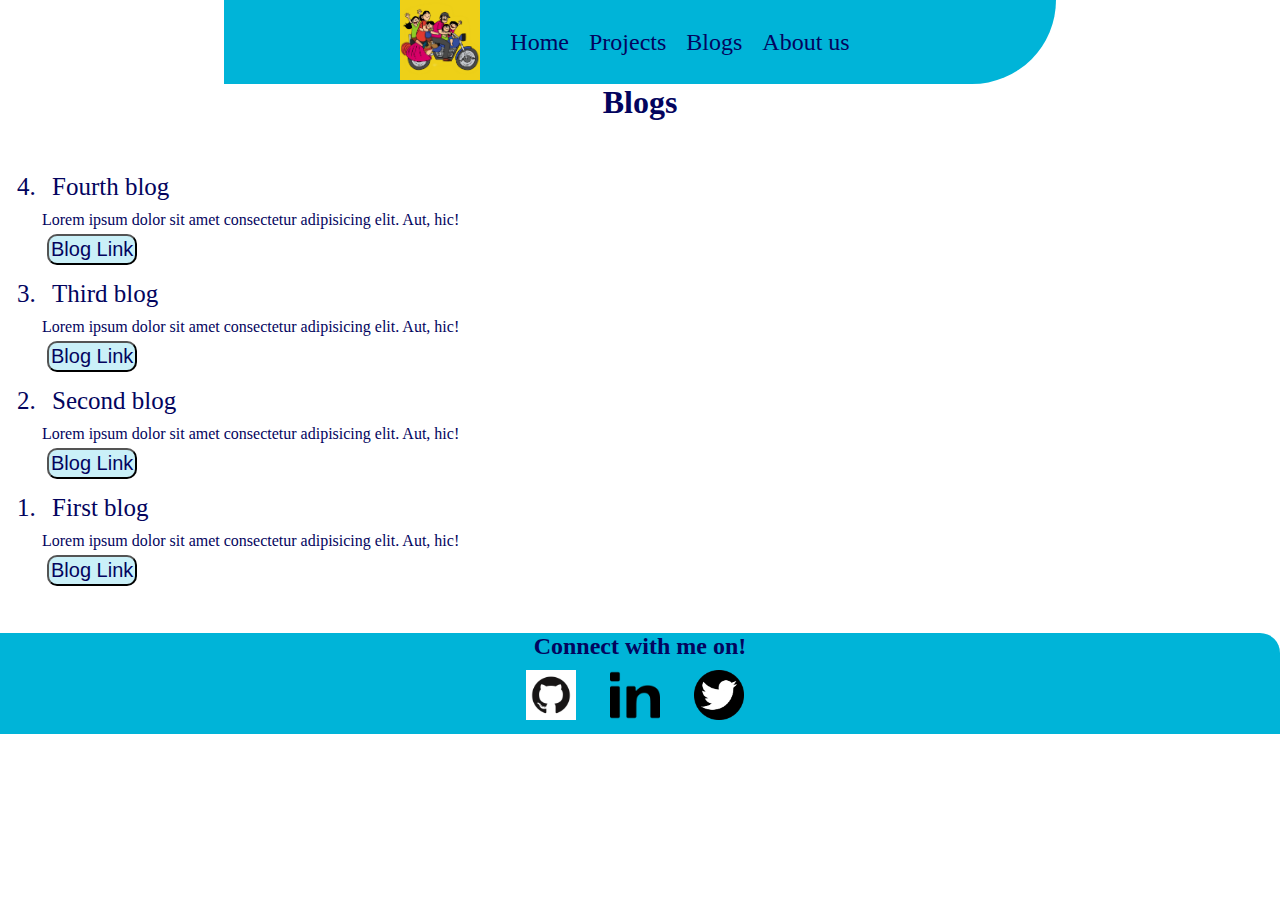
==== blogs.html @ 8405869b "website" ====
<!DOCTYPE html>
<html lang="en">
<head>
    <meta charset="UTF-8">
    <meta http-equiv="X-UA-Compatible" content="IE=edge">
    <meta name="viewport" content="width=device-width, initial-scale=1.0">
    <title>Document</title>
</head>
<style>
   /* navigation css */
    *{
        padding: 0rem;
        margin:0rem;
        /* background-color:; */
    
    }
    :root{
    --primary:#00b4d8;
    --textcolor: #03045e;
    /* --secondary:#e8f16a; */
    --hover:chartreuse;
    --secondary:#caf0f8;
    text-align: center;


    }
    h1,h2,p{
        color:var(--textcolor);}
    .navi{
        display: flex;
        background-color:var(--primary);
        border-bottom-right-radius: 110px;
        align-items: center;
        justify-content: center;
        /* another aproch by ankita website*/
        padding:0rem 1rem;
        width: 100%;
        max-width: 800px;
        margin: auto;
    }
    img.logo{
        padding: 10px;
        margin:10px;
        width:"10px";
        height:"10px";   
    }
    img.logo1:hover{
        width: 100px;
        height:100px;
        background-color: chartreuse;
        /* image-resolution: 100 100; */

    }
    .menu{padding: 10px;
        margin:10px; 

    }
    .menu ul{
        display: flex;
    }
    .menu ul li{
        padding: 5px 10px;
        list-style: none;
    }
    .menu ul li a{
        text-decoration: none;
        color: var(--textcolor);
        font-size: 1.5rem;

        
    }
    .menu ul li a:hover{

        color: chartreuse;
        font-size: 1.8rem;
        
    }

    /* footer css */
    .f{
        background-color: var(--primary);
        border-top-right-radius: 20px;
        text-align: center;
    }
    .f1{
        width: 50px;
        height:50px;
        padding: 10px 10px;
        margin-right: 10px;
    }
    .f1 img{
        width: 20px;
        height:20px;
        display: flex;
        
        

    }
   /* ol li css */
   ol{
        color: var(--textcolor);
        margin: 2rem;
        padding: 10px;
        text-align: left;
    }
    ol li{
        font-size: 25px;
        margin: auto;
        padding: 10px;
    }
    ol p{
        text-align: left;

    }

    /* button css */
    .btn{
       background-color:var(--secondary);
       color: var(--textcolor);
       border-radius: 10px;
       font-size: 20px;
       padding: 2px;
       margin: 5px;
        align-self: center;
    }




</style>

<body>
    <!-- navigation -->
    <div class="navi">
        <div class="logo">
            <a href="/"><img class="logo1"src="/images/39 (2).jpg" width="80px" height="80px">
            </a>
            </div >
        <div class="menu">
            <ul>
                <li> <a href="/">Home</a> </li>
                <li> <a href="/project.html">Projects</a> </li>
                <li> <a href="/blogs.html">Blogs</a> </li>
                <li> <a href="">About us</a> </li>
            </ul>
        </div>
    </div>
    
    <header>
     <h1>Blogs</h1>
     
     <ol reversed>
         <li>Fourth blog</li>
         <p>Lorem ipsum dolor sit amet consectetur adipisicing elit. Aut, hic!</p>
         <button class="btn">
            Blog Link
        </button>
         <li>Third blog</li>
         <p>Lorem ipsum dolor sit amet consectetur adipisicing elit. Aut, hic!</p>
         <button class="btn">
            Blog Link
        </button>
         <li>Second blog</li>
         <p>Lorem ipsum dolor sit amet consectetur adipisicing elit. Aut, hic!</p>
         <button class="btn">
            Blog Link
        </button>
         <li>First blog</li>
         <p>Lorem ipsum dolor sit amet consectetur adipisicing elit. Aut, hic!</p>
         <button class="btn">
            Blog Link
        </button>
     </ol>
    </header>






    <footer class="f">
        <h2>

            Connect with me on!
            </h2>
        <img src="/images/github logo.png" alt="" class="f1">
            <img src="/images/linkedin logo.png" alt="" class="f1" width="25px">
            <img src="/images/twitter logo.png" alt="" class="f1">
    </footer>
</body>
</html>
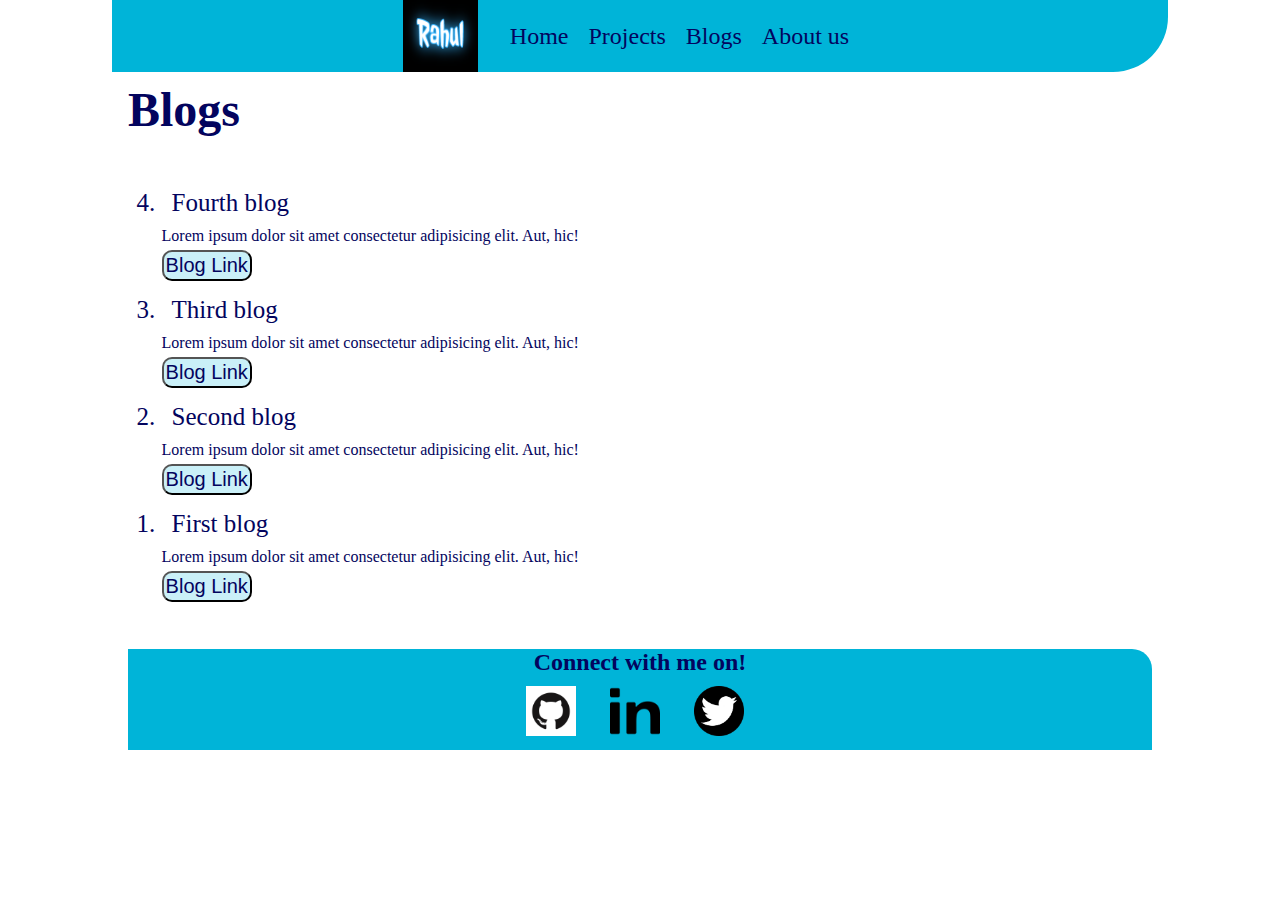
==== commit b7c3c3e6: "update some features" ====
--- a/blogs.html
+++ b/blogs.html
@@ -8,7 +8,10 @@
 </head>
 <style>
    /* navigation css */
-    *{
+
+        
+        
+   *{
         padding: 0rem;
         margin:0rem;
         /* background-color:; */
@@ -20,7 +23,6 @@
     /* --secondary:#e8f16a; */
     --hover:chartreuse;
     --secondary:#caf0f8;
-    text-align: center;
 
 
     }
@@ -29,58 +31,76 @@
     .navi{
         display: flex;
         background-color:var(--primary);
-        border-bottom-right-radius: 110px;
+        border-bottom-right-radius: 55px;
         align-items: center;
         justify-content: center;
         /* another aproch by ankita website*/
         padding:0rem 1rem;
-        width: 100%;
-        max-width: 800px;
+        width: 80%;
+        /* max-width: 800px; */
         margin: auto;
-    }
-    img.logo{
-        padding: 10px;
-        margin:10px;
-        width:"10px";
-        height:"10px";   
+        height: 72px;
+    }
+    .logo img {
+        padding: 2px;
+        margin:0px;
+        
+        width: 75px;
+        height: 75px;
+
+          
     }
     img.logo1:hover{
-        width: 100px;
-        height:100px;
+        /* width: 80px;
+        height:80px; */
         background-color: chartreuse;
         /* image-resolution: 100 100; */
 
     }
     .menu{padding: 10px;
-        margin:10px; 
+        margin:10px;  
+         /* background-color: var(--primary); */
 
     }
     .menu ul{
         display: flex;
+        /* background-color: var(--primary); */
     }
     .menu ul li{
         padding: 5px 10px;
         list-style: none;
+        background-color: var(--primary);
     }
     .menu ul li a{
         text-decoration: none;
-        color: var(--textcolor);
+        color:var(--textcolor);
         font-size: 1.5rem;
+        background-color: var(--primary);
+
 
         
     }
     .menu ul li a:hover{
 
-        color: chartreuse;
-        font-size: 1.8rem;
-        
-    }
+        color:var(--hover);
+        font-size: 1.6rem;
+
+    }
+        
+        
+    
 
     /* footer css */
+    
+
+
+
     .f{
         background-color: var(--primary);
         border-top-right-radius: 20px;
         text-align: center;
+        width: 80%;
+        margin: auto;
     }
     .f1{
         width: 50px;
@@ -97,19 +117,30 @@
 
     }
    /* ol li css */
+   #blog {
+       margin-left: 10%;
+       padding-top: 10px;
+       font-size: 3rem;
+       
+   }
    ol{
         color: var(--textcolor);
         margin: 2rem;
         padding: 10px;
         text-align: left;
+        /* margin-left: 10%; */
+        /* padding-top: 2px; */
     }
     ol li{
         font-size: 25px;
         margin: auto;
         padding: 10px;
+        margin-left: 10%;
+
     }
     ol p{
         text-align: left;
+        margin-left: 10%;
 
     }
 
@@ -122,6 +153,8 @@
        padding: 2px;
        margin: 5px;
         align-self: center;
+        margin-left: 10%;
+
     }
 
 
@@ -133,7 +166,7 @@
     <!-- navigation -->
     <div class="navi">
         <div class="logo">
-            <a href="/"><img class="logo1"src="/images/39 (2).jpg" width="80px" height="80px">
+            <a href="/"><img class="logo1" src="/images/rahul logo.png"  >
             </a>
             </div >
         <div class="menu">
@@ -147,7 +180,7 @@
     </div>
     
     <header>
-     <h1>Blogs</h1>
+     <h1 id="blog">Blogs</h1>
      
      <ol reversed>
          <li>Fourth blog</li>
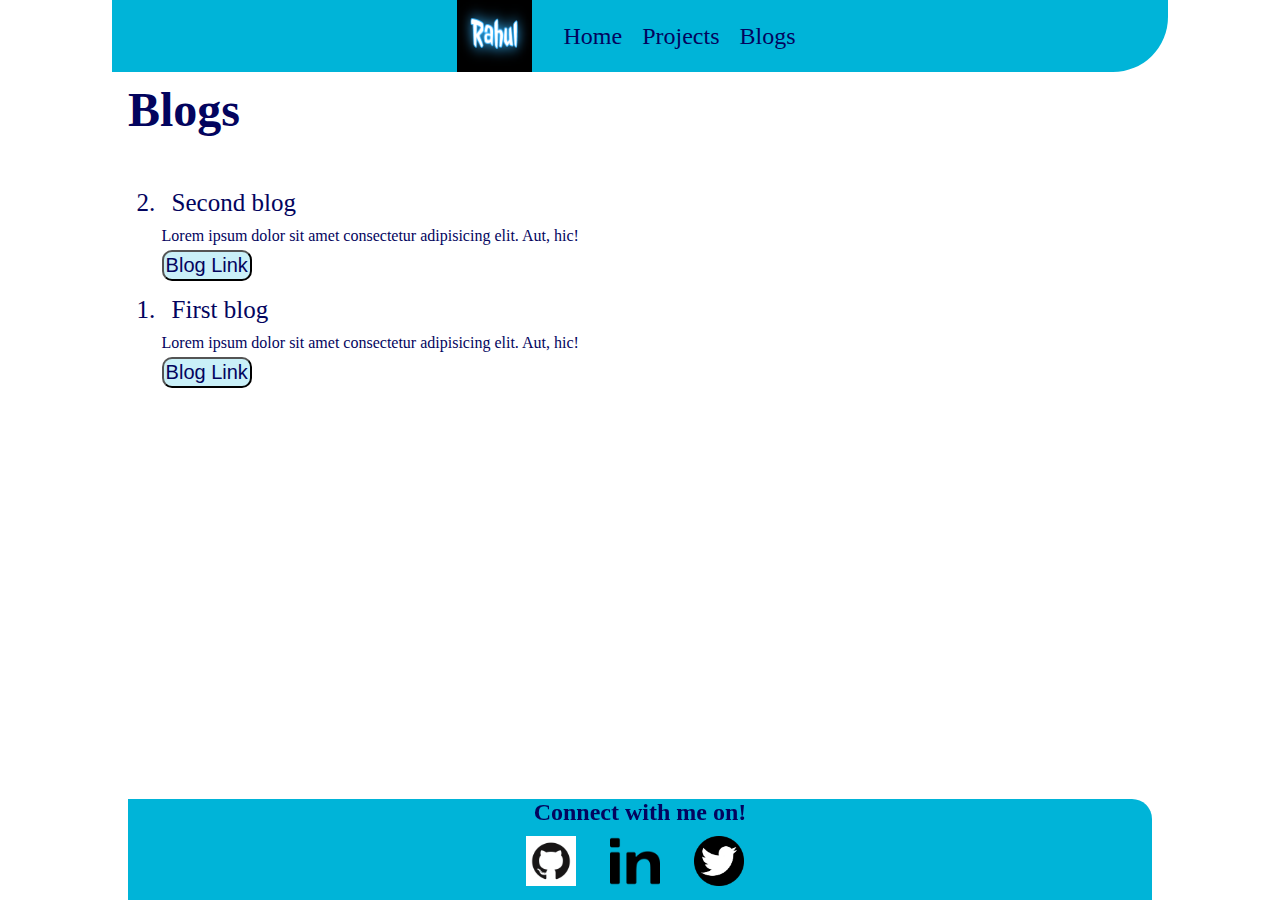
==== commit ead2e91d: "Add files via upload" ====
--- a/blogs.html
+++ b/blogs.html
@@ -6,161 +6,7 @@
     <meta name="viewport" content="width=device-width, initial-scale=1.0">
     <title>Document</title>
 </head>
-<style>
-   /* navigation css */
-
-        
-        
-   *{
-        padding: 0rem;
-        margin:0rem;
-        /* background-color:; */
-    
-    }
-    :root{
-    --primary:#00b4d8;
-    --textcolor: #03045e;
-    /* --secondary:#e8f16a; */
-    --hover:chartreuse;
-    --secondary:#caf0f8;
-
-
-    }
-    h1,h2,p{
-        color:var(--textcolor);}
-    .navi{
-        display: flex;
-        background-color:var(--primary);
-        border-bottom-right-radius: 55px;
-        align-items: center;
-        justify-content: center;
-        /* another aproch by ankita website*/
-        padding:0rem 1rem;
-        width: 80%;
-        /* max-width: 800px; */
-        margin: auto;
-        height: 72px;
-    }
-    .logo img {
-        padding: 2px;
-        margin:0px;
-        
-        width: 75px;
-        height: 75px;
-
-          
-    }
-    img.logo1:hover{
-        /* width: 80px;
-        height:80px; */
-        background-color: chartreuse;
-        /* image-resolution: 100 100; */
-
-    }
-    .menu{padding: 10px;
-        margin:10px;  
-         /* background-color: var(--primary); */
-
-    }
-    .menu ul{
-        display: flex;
-        /* background-color: var(--primary); */
-    }
-    .menu ul li{
-        padding: 5px 10px;
-        list-style: none;
-        background-color: var(--primary);
-    }
-    .menu ul li a{
-        text-decoration: none;
-        color:var(--textcolor);
-        font-size: 1.5rem;
-        background-color: var(--primary);
-
-
-        
-    }
-    .menu ul li a:hover{
-
-        color:var(--hover);
-        font-size: 1.6rem;
-
-    }
-        
-        
-    
-
-    /* footer css */
-    
-
-
-
-    .f{
-        background-color: var(--primary);
-        border-top-right-radius: 20px;
-        text-align: center;
-        width: 80%;
-        margin: auto;
-    }
-    .f1{
-        width: 50px;
-        height:50px;
-        padding: 10px 10px;
-        margin-right: 10px;
-    }
-    .f1 img{
-        width: 20px;
-        height:20px;
-        display: flex;
-        
-        
-
-    }
-   /* ol li css */
-   #blog {
-       margin-left: 10%;
-       padding-top: 10px;
-       font-size: 3rem;
-       
-   }
-   ol{
-        color: var(--textcolor);
-        margin: 2rem;
-        padding: 10px;
-        text-align: left;
-        /* margin-left: 10%; */
-        /* padding-top: 2px; */
-    }
-    ol li{
-        font-size: 25px;
-        margin: auto;
-        padding: 10px;
-        margin-left: 10%;
-
-    }
-    ol p{
-        text-align: left;
-        margin-left: 10%;
-
-    }
-
-    /* button css */
-    .btn{
-       background-color:var(--secondary);
-       color: var(--textcolor);
-       border-radius: 10px;
-       font-size: 20px;
-       padding: 2px;
-       margin: 5px;
-        align-self: center;
-        margin-left: 10%;
-
-    }
-
-
-
-
-</style>
+<link rel="stylesheet" href="blog.css">
 
 <body>
     <!-- navigation -->
@@ -174,7 +20,7 @@
                 <li> <a href="/">Home</a> </li>
                 <li> <a href="/project.html">Projects</a> </li>
                 <li> <a href="/blogs.html">Blogs</a> </li>
-                <li> <a href="">About us</a> </li>
+                <!-- <li> <a href="">About us</a> </li> -->
             </ul>
         </div>
     </div>
@@ -183,16 +29,7 @@
      <h1 id="blog">Blogs</h1>
      
      <ol reversed>
-         <li>Fourth blog</li>
-         <p>Lorem ipsum dolor sit amet consectetur adipisicing elit. Aut, hic!</p>
-         <button class="btn">
-            Blog Link
-        </button>
-         <li>Third blog</li>
-         <p>Lorem ipsum dolor sit amet consectetur adipisicing elit. Aut, hic!</p>
-         <button class="btn">
-            Blog Link
-        </button>
+         
          <li>Second blog</li>
          <p>Lorem ipsum dolor sit amet consectetur adipisicing elit. Aut, hic!</p>
          <button class="btn">
--- a/blog.css
+++ b/blog.css
@@ -0,0 +1,158 @@
+   /* navigation css */
+
+        
+        
+   *{
+    padding: 0rem;
+    margin:0rem;
+    /* background-color:; */
+
+}
+:root{
+--primary:#00b4d8;
+--textcolor: #03045e;
+/* --secondary:#e8f16a; */
+--hover:chartreuse;
+--secondary:#caf0f8;
+
+
+}
+h1,h2,p{
+    color:var(--textcolor);}
+.navi{
+    display: flex;
+    background-color:var(--primary);
+    border-bottom-right-radius: 55px;
+    align-items: center;
+    justify-content: center;
+    
+    padding:0rem 1rem;
+    width: 80%;
+    /* max-width: 800px; */
+    margin: auto;
+    height: 72px;
+}
+.logo img {
+    padding: 2px;
+    margin:0px;
+    
+    width: 75px;
+    height: 75px;
+
+      
+}
+img.logo1:hover{
+    /* width: 80px;
+    height:80px; */
+    background-color: chartreuse;
+    /* image-resolution: 100 100; */
+
+}
+.menu{padding: 10px;
+    margin:10px;  
+     /* background-color: var(--primary); */
+
+}
+.menu ul{
+    display: flex;
+    /* background-color: var(--primary); */
+}
+.menu ul li{
+    padding: 5px 10px;
+    list-style: none;
+    /* background-color: var(--primary); */
+}
+.menu ul li a{
+    text-decoration: none;
+    color:var(--textcolor);
+    font-size: 1.5rem;
+    background-color: var(--primary);
+
+
+    
+}
+.menu ul li a:hover{
+
+    color:var(--hover);
+    font-size: 1.6rem;
+
+}
+    
+    
+
+
+/* footer css */
+
+
+
+
+.f{
+    background-color: var(--primary);
+    border-top-right-radius: 20px;
+    text-align: center;
+    width: 80%;
+    /* display:table-footer-group; */
+    /* margin-top: 11rem; */
+    bottom: 0px;
+    margin-bottom: 0px;
+    position: fixed;
+    left: 10%;
+    /* margin: auto; */
+
+   
+    
+}
+.f1{
+    width: 50px;
+    height:50px;
+    padding: 10px 10px;
+    margin-right: 10px;
+}
+.f1 img{
+    width: 20px;
+    height:20px;
+    display: flex;
+    
+    
+
+}
+/* ol li css */
+#blog {
+   margin-left: 10%;
+   padding-top: 10px;
+   font-size: 3rem;
+   
+}
+ol{
+    color: var(--textcolor);
+    margin: 2rem;
+    padding: 10px;
+    text-align: left;
+    /* margin-left: 10%; */
+    /* padding-top: 2px; */
+}
+ol li{
+    font-size: 25px;
+    margin: auto;
+    padding: 10px;
+    margin-left: 10%;
+
+}
+ol p{
+    text-align: left;
+    margin-left: 10%;
+
+}
+
+/* button css */
+.btn{
+   background-color:var(--secondary);
+   color: var(--textcolor);
+   border-radius: 10px;
+   font-size: 20px;
+   padding: 2px;
+   margin: 5px;
+    align-self: center;
+    margin-left: 10%;
+
+}
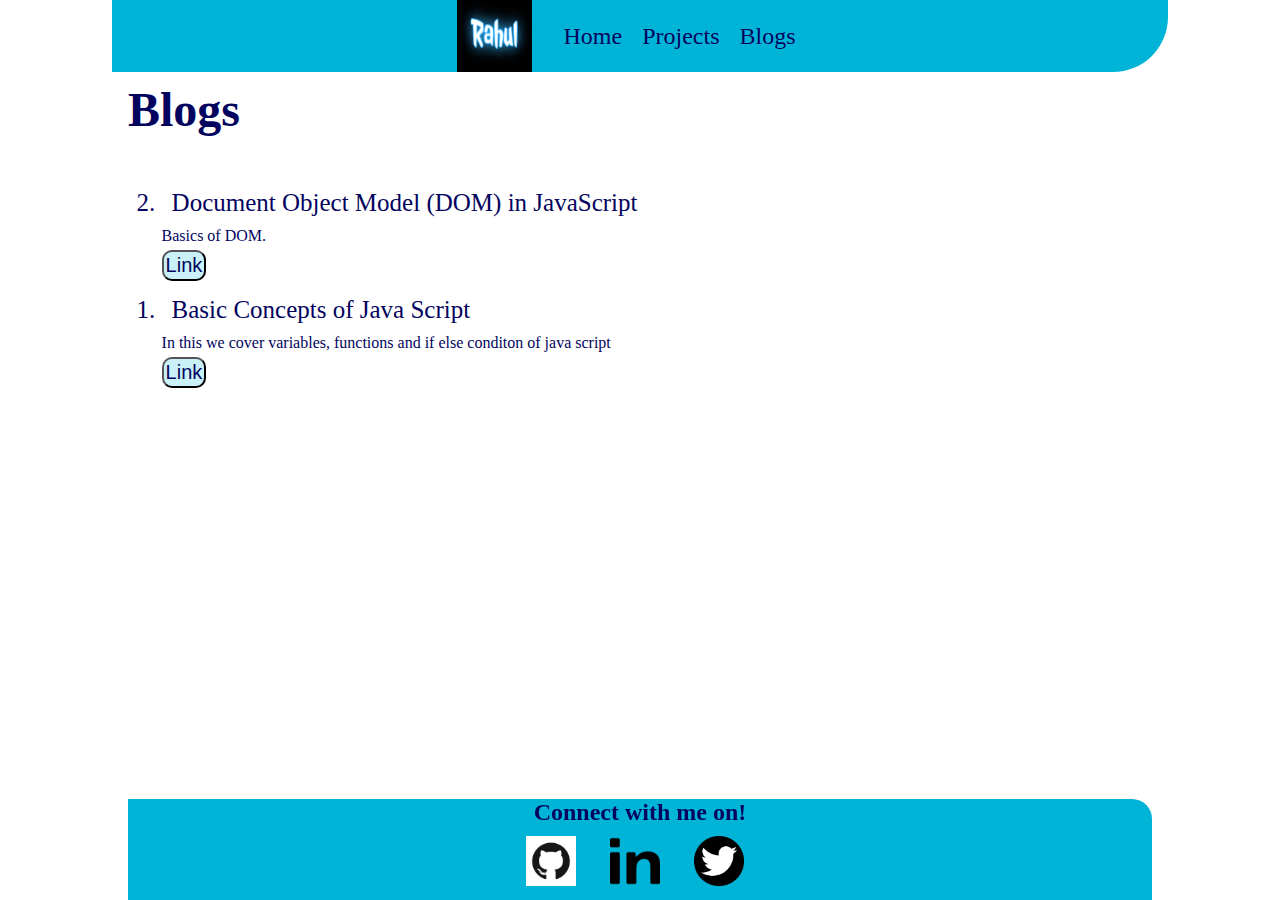
==== commit 4916e013: "Add files via upload" ====
--- a/blogs.html
+++ b/blogs.html
@@ -29,17 +29,22 @@
      <h1 id="blog">Blogs</h1>
      
      <ol reversed>
+         <li>Document Object Model (DOM) in JavaScript
+        </li>
+         <p>Basics of DOM.</p>
+         <a href="https://hashnode.com/post/document-object-model-dom-in-javascript-cksyo7gpk0z0ckxs1dscg3lki">
+            <button class="btn">
+                Link
+            </button>
+        </a>
          
-         <li>Second blog</li>
-         <p>Lorem ipsum dolor sit amet consectetur adipisicing elit. Aut, hic!</p>
-         <button class="btn">
-            Blog Link
-        </button>
-         <li>First blog</li>
-         <p>Lorem ipsum dolor sit amet consectetur adipisicing elit. Aut, hic!</p>
-         <button class="btn">
-            Blog Link
-        </button>
+         <li>Basic Concepts of Java Script</li>
+         <p>In this we cover variables, functions and if else conditon of java script</p>
+         <a href="https://hashnode.com/post/basic-concepts-of-java-script-cksylwgqb14xcn1s1duspgnzl">
+            <button class="btn">
+            Link
+            </button>
+        </a>
      </ol>
     </header>
 
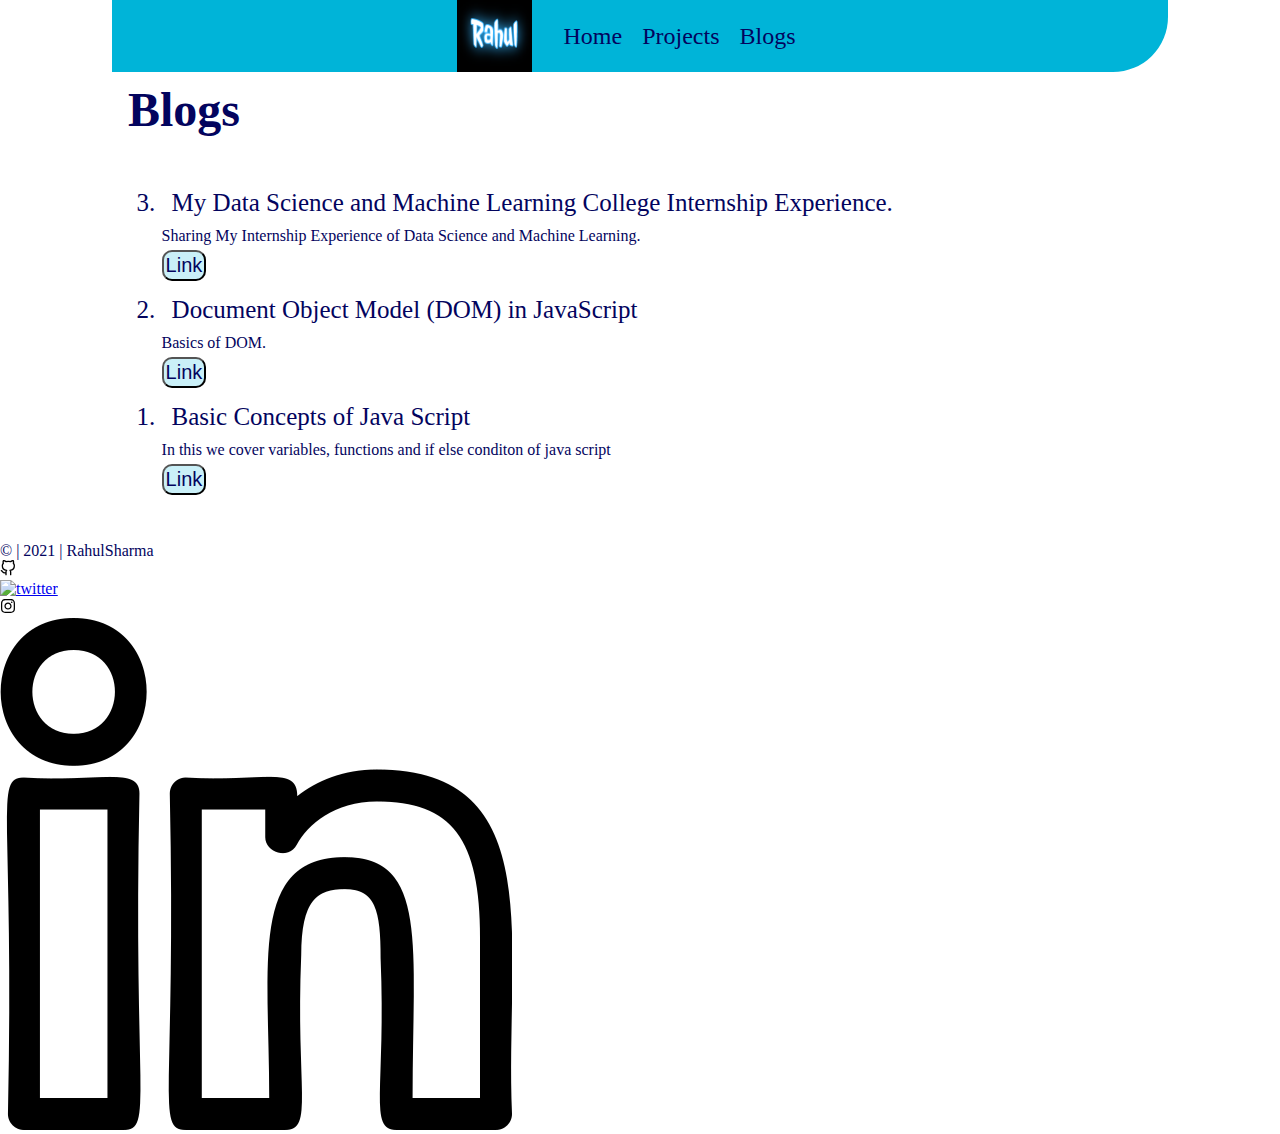
==== commit 7319c814: "Add files via upload" ====
--- a/blogs.html
+++ b/blogs.html
@@ -29,6 +29,15 @@
      <h1 id="blog">Blogs</h1>
      
      <ol reversed>
+        <li>My Data Science and Machine Learning College Internship Experience.
+        </li>
+         <p>Sharing My Internship Experience of Data Science and Machine Learning. </p>
+         <a href="https://hashnode.com/post/my-data-science-and-machine-learning-college-internship-experience-cktr5u7uy01njhvs1g68g15o8">
+            <button class="btn">
+                Link
+            </button>
+        </a>
+
          <li>Document Object Model (DOM) in JavaScript
         </li>
          <p>Basics of DOM.</p>
@@ -53,14 +62,39 @@
 
 
 
-    <footer class="f">
-        <h2>
-
-            Connect with me on!
-            </h2>
-        <img src="/images/github logo.png" alt="" class="f1">
-            <img src="/images/linkedin logo.png" alt="" class="f1" width="25px">
-            <img src="/images/twitter logo.png" alt="" class="f1">
-    </footer>
+    <footer>
+        <p>© | 2021 | RahulSharma</p>
+        <ul class="footer-list">
+          <li>
+            <a class="links" href="https://github.com/rahul0396" target="_blank">
+              <img src="./images/github.svg" alt="github" />
+            </a>
+          </li>
+          
+          <li>
+            <a class="links" href="https://twitter.com/RahulSh49413928" target="_blank">
+              <img src="./images/twitter.svg" alt="twitter" />
+            </a>
+          </li>
+          <li>
+            <a
+              class="links"
+              href="https://www.instagram.com/rahul.28.5/"
+              target="_blank"
+            >
+              <img src="./images/instagram.svg" alt="instagram" />
+            </a>
+          </li>
+          <li>
+            <a
+              class="links"
+              href="https://www.linkedin.com/in/rahul-sharma-833468221/"
+              target="_blank"
+            >
+            <img src="./images/linkedin (1).png" alt="linked in" />
+            </a>
+          </li>
+        </ul>
+      </footer>
 </body>
 </html>--- a/blog.css
+++ b/blog.css
@@ -66,7 +66,7 @@
     text-decoration: none;
     color:var(--textcolor);
     font-size: 1.5rem;
-    background-color: var(--primary);
+    /* background-color: var(--primary); */
 
 
     
